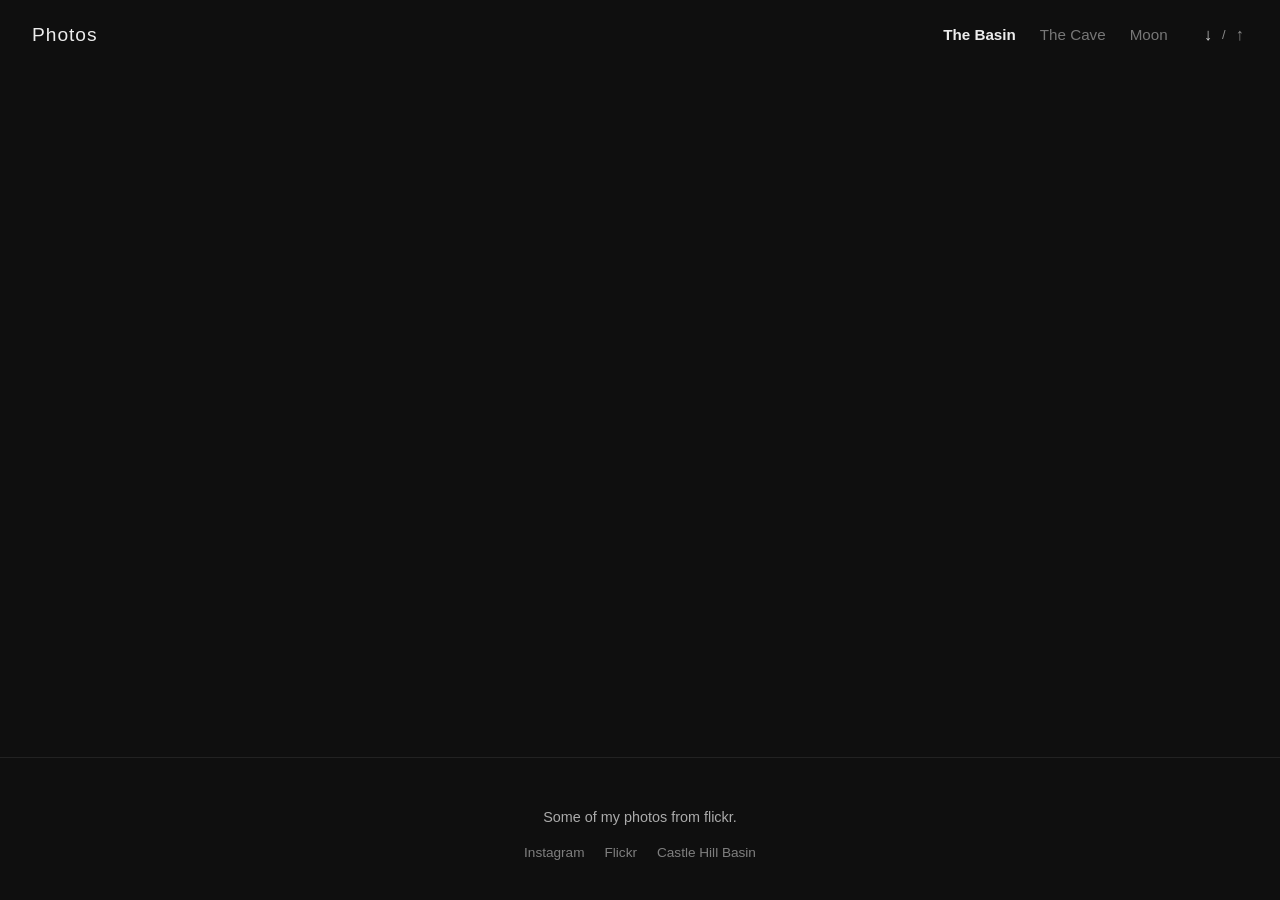
==== index.html @ 24be5e8d "fav" ====
<!DOCTYPE html>
<html lang="en">

<head>
    <meta charset="UTF-8">
    <meta name="viewport" content="width=device-width, initial-scale=1.0">
    <title>Portfolio</title>
    <meta name="description" content="Photos">
    <meta name="author" content="Derek Thatcher @ castlehillbasin.co.nz">
    <meta property="og:image" content="chb.png" />
    <meta property="og:image:secure_url" content="chb.png" />
    <meta name="MobileOptimized" content="width" />
    <meta name="HandheldFriendly" content="true" />
    <link rel="icon" type="image/x-icon" href="/photos/favicon.ico">
    <style>
        :root {
            --bg-color: #0d0d0e;
            --text-color: #f0f0f0;
        }

        /* Reset & Dark Mode Theme */
        * {
            box-sizing: border-box;
            margin: 0;
            padding: 0;
        }

        body {
            background-color: var(--bg-color);
            color: var(--text-color);
            font-family: -apple-system, BlinkMacSystemFont, "Segoe UI", Roboto, sans-serif;
            min-height: 100vh;
            display: flex;
            flex-direction: column;
        }

        main {
            flex: 1;
            padding: 16px 32px 64px;
        }

        /* Header & Navigation */
        header {
            display: flex;
            justify-content: space-between;
            align-items: center;
            padding: 24px 32px;
            background-color: var(--bg-color);
            position: sticky;
            top: 0;
            z-index: 100;
            backdrop-filter: blur(12px);
        }

        .site-title {
            font-size: 1.2rem;
            font-weight: 500;
            letter-spacing: 0.05em;
        }

        nav {
            display: flex;
            gap: 24px;
        }

        nav a {
            color: #777;
            text-decoration: none;
            font-size: 0.95rem;
            transition: color 0.2s ease;
            cursor: pointer;
        }

        nav a:hover,
        nav a.active {
            color: var(--text-color);
            font-weight: 600;
        }

        /* Masonry Gallery Grid */
        .gallery-grid {
            column-count: 3;
            column-gap: 20px;
        }

        @media (max-width: 1024px) {
            .gallery-grid {
                column-count: 2;
            }
        }

        @media (max-width: 600px) {
            .gallery-grid {
                column-count: 1;
                padding: 16px;
            }
        }

        .gallery-item {
            break-inside: avoid;
            margin-bottom: 20px;
            overflow: hidden;
            border-radius: 4px;
            background-color: var(--bg-color);
        }

        .gallery-item img {
            width: 100%;
            height: auto;
            display: block;
            cursor: pointer;
            transition: transform 0.3s ease, filter 0.3s ease;
        }

        .gallery-item img:hover {
            transform: scale(1.02);
            filter: brightness(1.05);
        }

        /* 3-State Lightbox Container */
        #lightbox {
            position: fixed;
            inset: 0;
            background-color: color-mix(in srgb, var(--bg-color, #0d0d0e) 95%, black);
            z-index: 1000;
            display: flex;
            align-items: center;
            justify-content: center;
            overflow: hidden;
            opacity: 0;
            pointer-events: none;
            transition: opacity 0.25s ease;
            cursor: pointer;
        }

        #lightbox.active {
            opacity: 1;
            pointer-events: auto;
        }

        #lightbox img {
            max-width: 90vw;
            max-height: 90vh;
            object-fit: contain;
            transition: max-width 0.2s ease, max-height 0.2s ease, opacity 0.2s ease;
            user-select: none;
        }

        .lightbox-close {
            position: fixed;
            top: 24px;
            right: 28px;
            background: none;
            border: none;
            color: var(--text-color);
            font-size: 1.8rem;
            cursor: pointer;
            z-index: 1010;
            opacity: 0.6;
            transition: opacity 0.2s ease;
        }

        .lightbox-close:hover {
            opacity: 1;
        }

        /* Metadata Overlay Panel Base */
        #lightbox-overlay {
            position: fixed;
            bottom: 40px;
            left: 50%;
            transform: translateX(-50%);
            background-color: color-mix(in srgb, var(--bg-color, #0d0d0e) 85%, transparent);
            backdrop-filter: blur(16px);
            border: 1px solid color-mix(in srgb, var(--text-color, #f0f0f0) 12%, transparent);
            padding: 20px 28px;
            border-radius: 12px;
            max-width: 600px;
            width: 90%;
            text-align: center;
            opacity: 0;
            pointer-events: none;
            transition: opacity 0.2s ease, transform 0.2s ease;
            z-index: 1005;
        }

        /* State 2: Caption Overlay Visible */
        #lightbox.state-caption #lightbox-overlay {
            opacity: 1;
            pointer-events: auto;
        }

        .meta-title {
            font-size: 1.15rem;
            font-weight: 600;
            margin-bottom: 6px;
        }

        .meta-desc {
            font-size: 0.9rem;
            color: color-mix(in srgb, var(--text-color) 75%, transparent);
            margin-bottom: 12px;
            line-height: 1.4;
        }

        .meta-footer {
            display: flex;
            justify-content: space-between;
            align-items: center;
            border-top: 1px solid color-mix(in srgb, var(--text-color) 10%, transparent);
            padding-top: 12px;
            margin-top: 8px;
            gap: 16px;
        }

        .meta-exif {
            font-size: 0.8rem;
            color: color-mix(in srgb, var(--text-color) 55%, transparent);
            letter-spacing: 0.04em;
            text-transform: uppercase;
        }

        .meta-zoom {
            color: var(--text-color);
            text-decoration: none;
            font-size: 0.85rem;
            opacity: 0.6;
            transition: opacity 0.2s ease;
            white-space: nowrap;
        }

        .meta-zoom:hover {
            opacity: 1;
        }

        .status-msg {
            text-align: center;
            padding: 100px;
            color: #666;
        }

        /* Arrow Sort Controls */
        .header-controls {
            display: flex;
            align-items: center;
            gap: 32px;
        }

        .sort-container {
            display: flex;
            align-items: center;
            gap: 6px;
            font-size: 0.85rem;
        }

        .sort-btn {
            background: none;
            border: none;
            color: color-mix(in srgb, var(--text-color) 55%, transparent);
            /* Fixed var */
            font-size: 1.05rem;
            line-height: 1;
            cursor: pointer;
            padding: 2px 4px;
            border-radius: 3px;
            transition: color 0.2s ease, transform 0.15s ease;
        }

        .sort-btn:hover {
            color: color-mix(in srgb, var(--text-color) 65%, transparent);
            /* Fixed var */
        }

        .sort-btn.active {
            color: color-mix(in srgb, var(--text-color) 85%, transparent);
            /* Fixed var */
            font-weight: bold;
        }

        .sort-divider {
            color: color-mix(in srgb, var(--text-color) 55%, transparent);
            /* Fixed var */
            font-size: 0.8rem;
            user-select: none;
        }

        /* Footer Styling */
        footer {
            padding: 48px 32px 40px;
            border-top: 1px solid rgba(255, 255, 255, 0.08);
            display: flex;
            flex-direction: column;
            align-items: center;
            gap: 16px;
            text-align: center;
        }

        .footer-about {
            max-width: 600px;
            font-size: 0.9rem;
            opacity: 0.7;
            line-height: 1.6;
        }

        .footer-social {
            display: flex;
            gap: 20px;
            flex-wrap: wrap;
        }

        .footer-social a {
            color: var(--text-color);
            text-decoration: none;
            font-size: 0.85rem;
            opacity: 0.5;
            transition: opacity 0.2s ease;
        }

        .footer-social a:hover {
            opacity: 1;
        }
    </style>
</head>

<body>

    <header>
        <div class="site-title" id="site-title">Loading...</div>
        <div class="header-controls">
            <nav id="nav-menu"></nav>
            <div class="sort-container">
                <button id="sort-desc" class="sort-btn active" title="Sort by Newest" aria-label="Sort newest first"
                    onclick="setSortOrder('desc')">↓</button>
                <span class="sort-divider">/</span>
                <button id="sort-asc" class="sort-btn" title="Sort by Oldest" aria-label="Sort oldest first"
                    onclick="setSortOrder('asc')">↑</button>
            </div>
        </div>
    </header>

    <main>
        <div id="gallery" class="gallery-grid"></div>
    </main>

    <!-- 3-State Lightbox Element -->
    <div id="lightbox" onclick="cycleLightboxState(event)">
        <button class="lightbox-close" title="Close (ESC)" onclick="closeLightbox(event)">✕</button>
        <img id="lightbox-img" src="" alt="" />
        <div id="lightbox-overlay">
            <div id="meta-title" class="meta-title"></div>
            <div id="meta-desc" class="meta-desc"></div>
            <div class="meta-footer">
                <div id="meta-exif" class="meta-exif"></div>
                <a id="meta-zoom" class="meta-zoom" href="#" target="_blank" rel="noopener noreferrer"
                    title="Open Original High-Res Image" onclick="event.stopPropagation()">🔍 Full Res</a>
            </div>
        </div>
    </div>

    <footer>
        <p id="footer-about" class="footer-about"></p>
        <div id="footer-social" class="footer-social"></div>
    </footer>

    <script>
        let siteConfig = null;
        let currentAlbumData = [];
        let lightboxState = 0; // 0: Closed, 1: Fit, 2: Caption, 3: 100% Zoom
        let currentSortOrder = 'desc';

        const galleryEl = document.getElementById('gallery');
        const lightboxEl = document.getElementById('lightbox');
        const lightboxImg = document.getElementById('lightbox-img');
        const overlayEl = document.getElementById('lightbox-overlay');

        // 1. App Initialization
        async function init() {
            try {
                const res = await fetch('config.json?cachebust=' + Date.now());
                siteConfig = await res.json();

                // 1. Apply Dynamic Colors
                if (siteConfig.bgColor) {
                    document.documentElement.style.setProperty('--bg-color', siteConfig.bgColor);
                }
                if (siteConfig.textColor) {
                    document.documentElement.style.setProperty('--text-color', siteConfig.textColor);
                }

                // 2. Set Site Title
                document.getElementById('site-title').innerText = siteConfig.siteTitle || 'Portfolio';

                // 3. Render Footer
                const aboutEl = document.getElementById('footer-about');
                const socialEl = document.getElementById('footer-social');

                aboutEl.innerText = siteConfig.about || '';
                socialEl.innerHTML = '';

                if (siteConfig.socialLinks && Array.isArray(siteConfig.socialLinks)) {
                    siteConfig.socialLinks.forEach(link => {
                        if (link.label && link.url) {
                            const a = document.createElement('a');
                            a.innerText = link.label;
                            a.href = link.url;
                            a.target = '_blank';
                            a.rel = 'noopener noreferrer';
                            socialEl.appendChild(a);
                        }
                    });
                }

                renderNavigation();
                if (siteConfig.navigation && siteConfig.navigation.length > 0) {
                    loadAlbum(siteConfig.navigation[0].dataFile, 0);
                }
            } catch (err) {
                console.error('Failed to load config.json:', err);
            }
        }

        // 2. Dynamic Navigation Rendering
        function renderNavigation() {
            const navEl = document.getElementById('nav-menu');
            navEl.innerHTML = '';
            siteConfig.navigation.forEach((item, index) => {
                const link = document.createElement('a');
                link.innerText = item.label;
                link.onclick = (e) => {
                    e.preventDefault();
                    loadAlbum(item.dataFile, index);
                };
                if (index === 0) link.classList.add('active');
                navEl.appendChild(link);
            });
        }

        // 3. Album Fetching
        async function loadAlbum(dataFile, navIndex) {
            const navLinks = document.querySelectorAll('nav a');
            navLinks.forEach((link, idx) => link.classList.toggle('active', idx === navIndex));

            galleryEl.innerHTML = '<div class="status-msg">Loading photos...</div>';

            try {
                const res = await fetch(dataFile);
                currentAlbumData = await res.json();
                sortAndRender();
            } catch (err) {
                console.error(`Failed to load ${dataFile}:`, err);
                galleryEl.innerHTML = `<div class="status-msg">Unable to load album file: ${dataFile}</div>`;
            }
        }

        // Toggle sort direction
        function setSortOrder(order) {
            currentSortOrder = order;

            document.getElementById('sort-desc').classList.toggle('active', order === 'desc');
            document.getElementById('sort-asc').classList.toggle('active', order === 'asc');

            sortAndRender();
        }

        // Sort array by Date Taken before calling renderGallery()
        function sortAndRender() {
            if (!currentAlbumData || currentAlbumData.length === 0) return;

            currentAlbumData.sort((a, b) => {
                const dateA = new Date(a.dateTaken || a.exif?.date || 0).getTime();
                const dateB = new Date(b.dateTaken || b.exif?.date || 0).getTime();

                return currentSortOrder === 'desc' ? dateB - dateA : dateA - dateB;
            });

            renderGallery();
        }

        // 4. Masonry Grid Rendering
        function renderGallery() {
            galleryEl.innerHTML = '';
            currentAlbumData.forEach((photo) => {
                const item = document.createElement('div');
                item.className = 'gallery-item';

                const img = document.createElement('img');
                img.src = photo.thumbUrl;
                img.alt = photo.title || 'Photo';
                img.loading = 'lazy';
                img.onerror = () => {
                    item.remove();
                };
                img.onclick = () => openLightbox(photo);

                item.appendChild(img);
                galleryEl.appendChild(item);
            });
        }

        // 5. Lightbox Interactions (3-State Logic)
        function openLightbox(photo) {
            lightboxState = 1;
            lightboxEl.className = 'active';
            console.log(photo)
            // Load high-resolution photo
            lightboxImg.src = photo.fullUrl || photo.thumbUrl;
            lightboxImg.alt = photo.title || '';

            // Fill overlay text
            document.getElementById('meta-title').innerText = photo.title || '';
            document.getElementById('meta-desc').innerText = photo.description || '';

            const exif = photo.exif || {};
            const exifParts = [exif.camera, exif.lens, exif.fStop, exif.shutter].filter(val => val && val !== 'N/A');
            document.getElementById('meta-exif').innerText = exifParts.join('  |  ');

            // Set link to full high-res photo URL
            const zoomLink = document.getElementById('meta-zoom');
            zoomLink.href = photo.fullUrl || photo.thumbUrl;
        }

        function cycleLightboxState(e) {
            // Ignore clicks on close button or high-res link
            if (e.target.closest('.lightbox-close') || e.target.closest('#meta-zoom')) return;

            if (lightboxState === 1) {
                // State 1 (Fit) -> State 2 (Caption Overlay)
                lightboxState = 2;
                lightboxEl.className = 'active state-caption';
            } else if (lightboxState === 2) {
                // State 2 (Caption Overlay) -> Close back to grid
                closeLightbox();
            }
        }

        function closeLightbox(e) {
            if (e) e.stopPropagation();
            lightboxState = 0;
            lightboxEl.className = '';
            lightboxImg.src = '';
        }

        // Close on ESC key
        document.addEventListener('keydown', (e) => {
            if (e.key === 'Escape' && lightboxState > 0) {
                closeLightbox();
            }
        });

        init();
    </script>
</body>

</html>
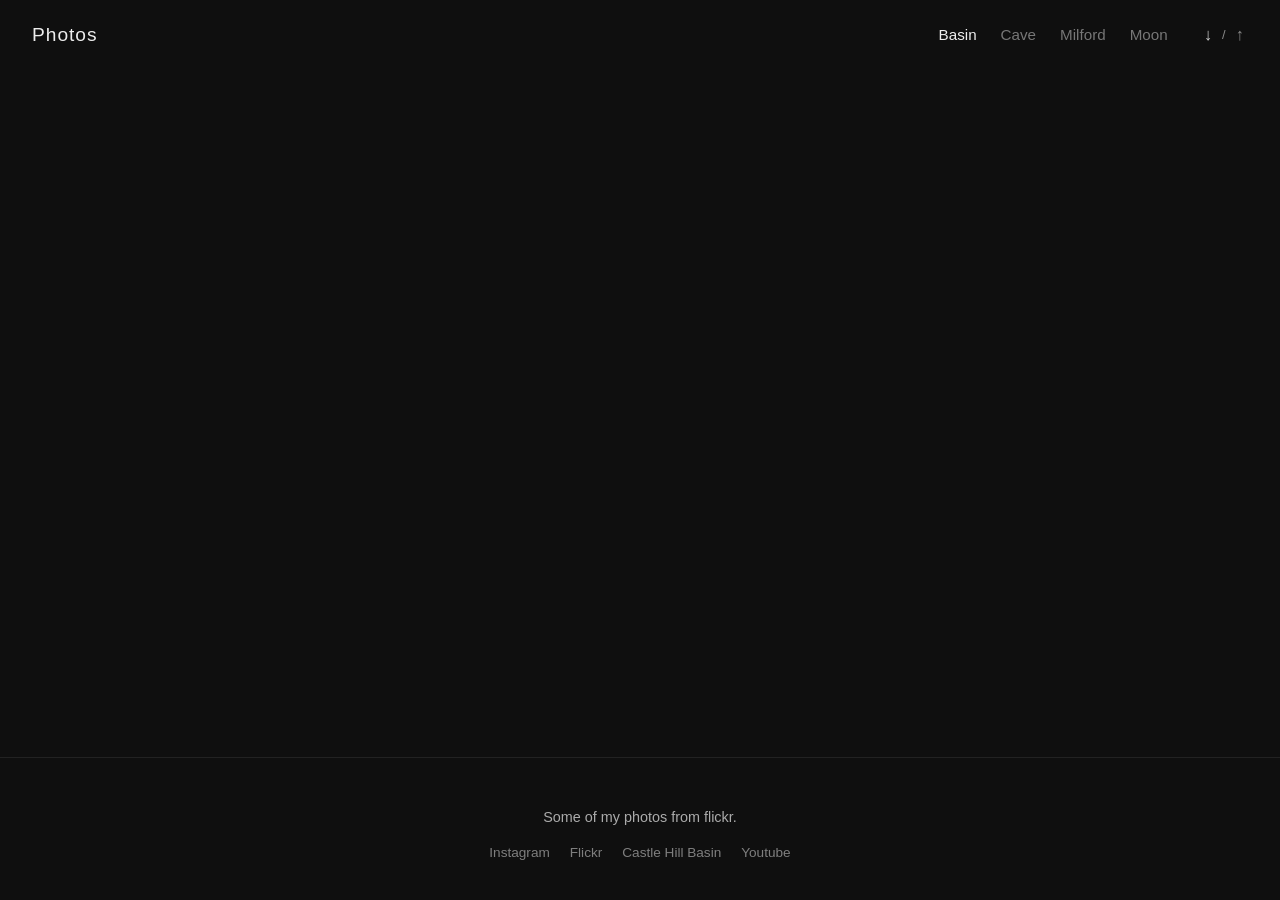
==== commit 825b20d2: "milford" ====
--- a/index.html
+++ b/index.html
@@ -74,7 +74,6 @@
         nav a:hover,
         nav a.active {
             color: var(--text-color);
-            font-weight: 600;
         }
 
         /* Masonry Gallery Grid */
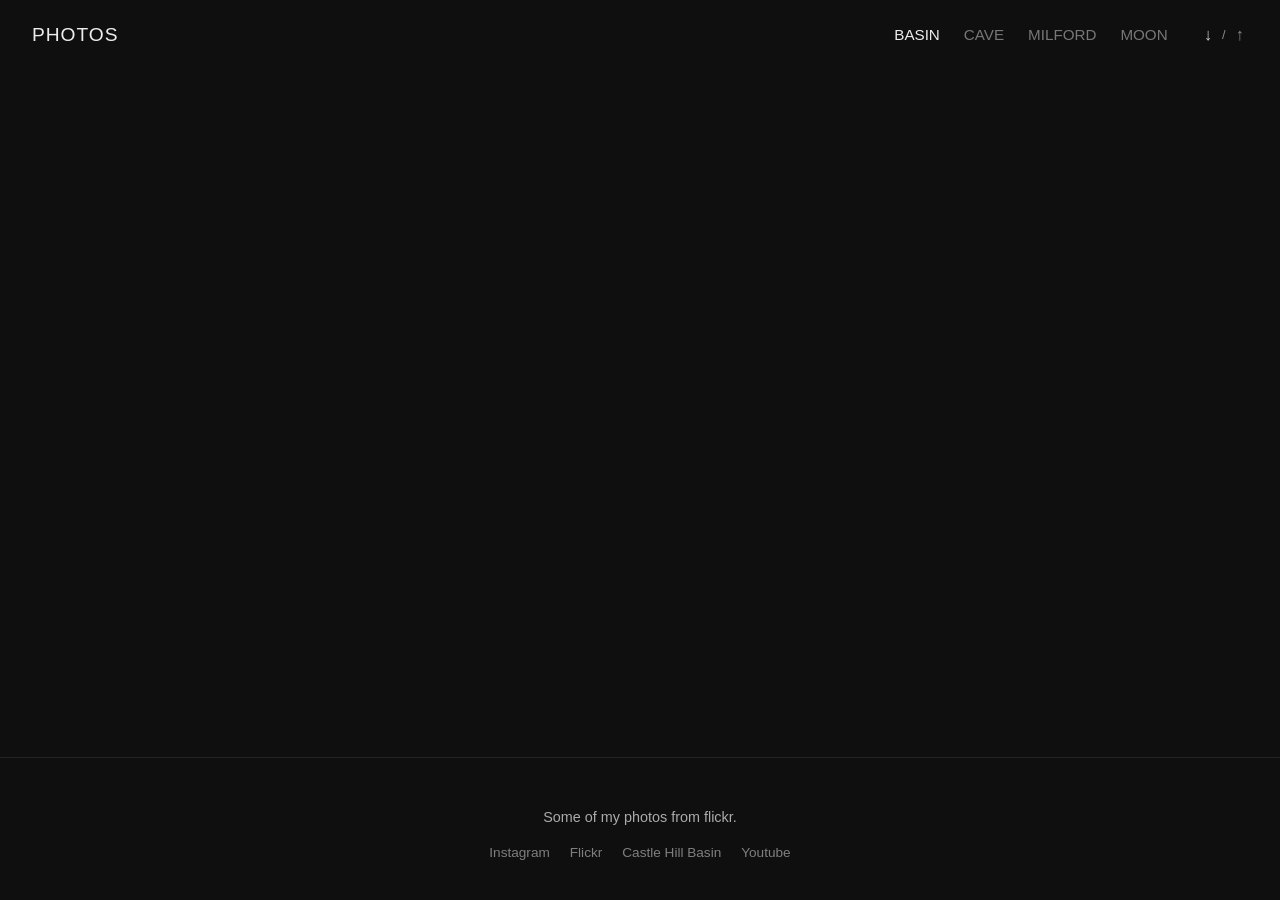
==== commit 107217ee: "styles, iso" ====
--- a/index.html
+++ b/index.html
@@ -4,7 +4,7 @@
 <head>
     <meta charset="UTF-8">
     <meta name="viewport" content="width=device-width, initial-scale=1.0">
-    <title>Portfolio</title>
+    <title>Photos</title>
     <meta name="description" content="Photos">
     <meta name="author" content="Derek Thatcher @ castlehillbasin.co.nz">
     <meta property="og:image" content="chb.png" />
@@ -12,6 +12,10 @@
     <meta name="MobileOptimized" content="width" />
     <meta name="HandheldFriendly" content="true" />
     <link rel="icon" type="image/x-icon" href="/photos/favicon.ico">
+    <link rel="preconnect" href="https://fonts.googleapis.com">
+    <link rel="preconnect" href="https://fonts.gstatic.com" crossorigin>
+    <link href="https://fonts.googleapis.com/css2?family=Asap+Sharp:ital,wght@0,100..900;1,100..900&display=swap"
+        rel="stylesheet">
     <style>
         :root {
             --bg-color: #0d0d0e;
@@ -28,7 +32,7 @@
         body {
             background-color: var(--bg-color);
             color: var(--text-color);
-            font-family: -apple-system, BlinkMacSystemFont, "Segoe UI", Roboto, sans-serif;
+            font-family: "Asap Sharp", -apple-system, BlinkMacSystemFont, "Segoe UI", Roboto, sans-serif;
             min-height: 100vh;
             display: flex;
             flex-direction: column;
@@ -50,6 +54,7 @@
             top: 0;
             z-index: 100;
             backdrop-filter: blur(12px);
+            text-transform: uppercase;
         }
 
         .site-title {
@@ -190,7 +195,7 @@
         }
 
         .meta-title {
-            font-size: 1.15rem;
+            font-size: 0.6rem;
             font-weight: 600;
             margin-bottom: 6px;
         }
@@ -200,6 +205,17 @@
             color: color-mix(in srgb, var(--text-color) 75%, transparent);
             margin-bottom: 12px;
             line-height: 1.4;
+        }
+
+        .meta-desc a {
+            color: var(--text-color);
+            text-decoration: underline;
+            opacity: 0.85;
+            transition: opacity 0.2s ease;
+        }
+
+        .meta-desc a:hover {
+            opacity: 1;
         }
 
         .meta-footer {
@@ -502,15 +518,27 @@
             lightboxEl.className = 'active';
             console.log(photo)
             // Load high-resolution photo
-            lightboxImg.src = photo.fullUrl || photo.thumbUrl;
+            lightboxImg.src = photo.displayUrl || photo.fullUrl || photo.thumbUrl;
             lightboxImg.alt = photo.title || '';
 
             // Fill overlay text
             document.getElementById('meta-title').innerText = photo.title || '';
-            document.getElementById('meta-desc').innerText = photo.description || '';
+            document.getElementById('meta-desc').innerHTML = photo.description || '';
+            const descLinks = document.querySelectorAll('#meta-desc a');
+            descLinks.forEach(link => {
+                link.target = '_blank';
+                link.rel = 'noopener noreferrer';
+            });
 
             const exif = photo.exif || {};
-            const exifParts = [exif.camera, exif.lens, exif.fStop, exif.shutter].filter(val => val && val !== 'N/A');
+            const exifParts = [
+                exif.camera,
+                exif.lens,
+                exif.focalLength,
+                exif.fStop,
+                exif.shutter,
+                exif.iso
+            ].filter(val => val && val !== 'N/A');
             document.getElementById('meta-exif').innerText = exifParts.join('  |  ');
 
             // Set link to full high-res photo URL
@@ -520,7 +548,11 @@
 
         function cycleLightboxState(e) {
             // Ignore clicks on close button or high-res link
-            if (e.target.closest('.lightbox-close') || e.target.closest('#meta-zoom')) return;
+            if (
+                e.target.closest('.lightbox-close') ||
+                e.target.closest('#meta-zoom') ||
+                e.target.closest('#meta-desc a')
+            ) return;
 
             if (lightboxState === 1) {
                 // State 1 (Fit) -> State 2 (Caption Overlay)
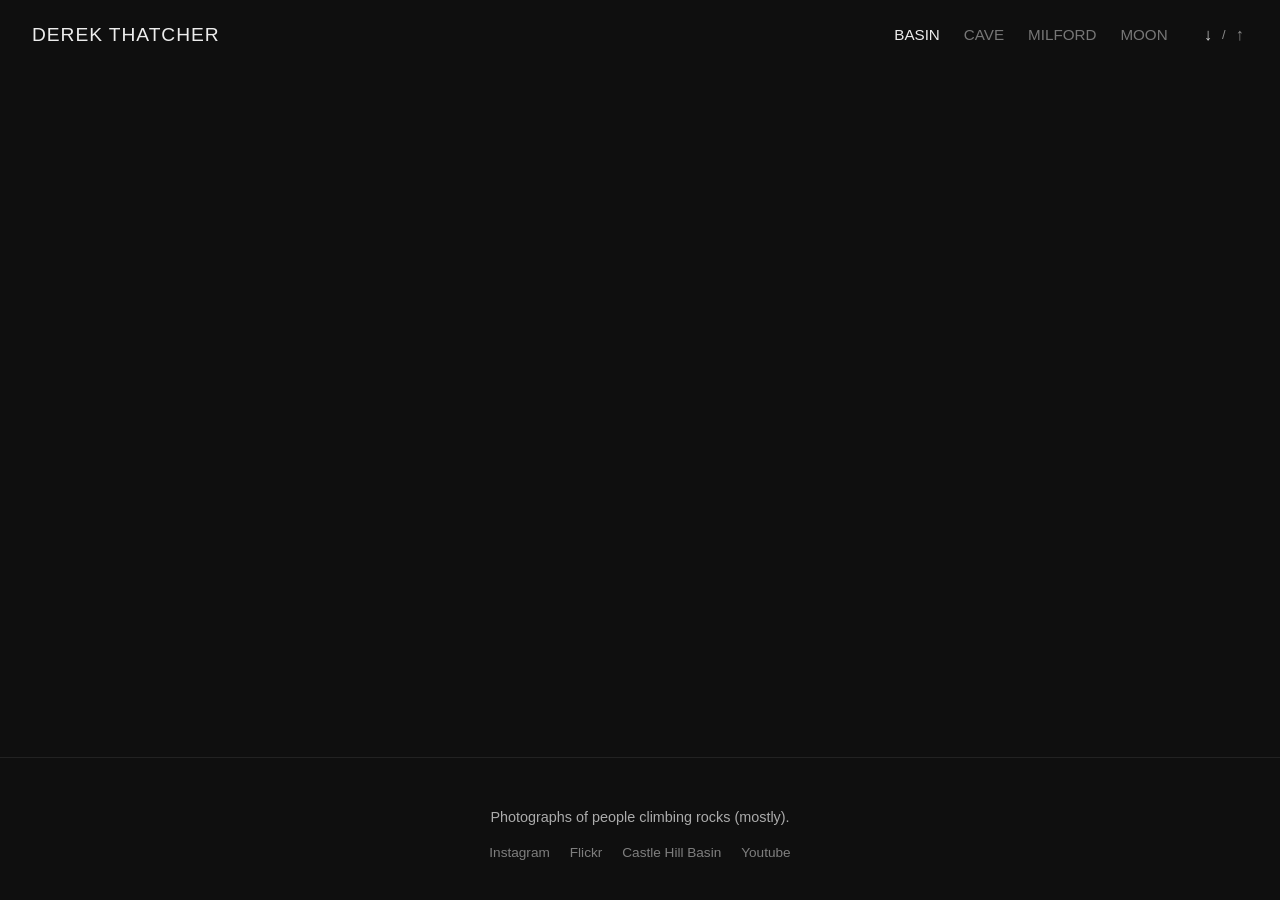
==== commit e798d1ad: "admin" ====
--- a/index.html
+++ b/index.html
@@ -11,337 +11,19 @@
     <meta property="og:image:secure_url" content="chb.png" />
     <meta name="MobileOptimized" content="width" />
     <meta name="HandheldFriendly" content="true" />
-    <link rel="icon" type="image/x-icon" href="/photos/favicon.ico">
+    <link id="site-favicon" rel="icon" type="image/x-icon" href="/photos/favicon.ico">
     <link rel="preconnect" href="https://fonts.googleapis.com">
     <link rel="preconnect" href="https://fonts.gstatic.com" crossorigin>
     <link href="https://fonts.googleapis.com/css2?family=Asap+Sharp:ital,wght@0,100..900;1,100..900&display=swap"
         rel="stylesheet">
-    <style>
-        :root {
-            --bg-color: #0d0d0e;
-            --text-color: #f0f0f0;
-        }
-
-        /* Reset & Dark Mode Theme */
-        * {
-            box-sizing: border-box;
-            margin: 0;
-            padding: 0;
-        }
-
-        body {
-            background-color: var(--bg-color);
-            color: var(--text-color);
-            font-family: "Asap Sharp", -apple-system, BlinkMacSystemFont, "Segoe UI", Roboto, sans-serif;
-            min-height: 100vh;
-            display: flex;
-            flex-direction: column;
-        }
-
-        main {
-            flex: 1;
-            padding: 16px 32px 64px;
-        }
-
-        /* Header & Navigation */
-        header {
-            display: flex;
-            justify-content: space-between;
-            align-items: center;
-            padding: 24px 32px;
-            background-color: var(--bg-color);
-            position: sticky;
-            top: 0;
-            z-index: 100;
-            backdrop-filter: blur(12px);
-            text-transform: uppercase;
-        }
-
-        .site-title {
-            font-size: 1.2rem;
-            font-weight: 500;
-            letter-spacing: 0.05em;
-        }
-
-        nav {
-            display: flex;
-            gap: 24px;
-        }
-
-        nav a {
-            color: #777;
-            text-decoration: none;
-            font-size: 0.95rem;
-            transition: color 0.2s ease;
-            cursor: pointer;
-        }
-
-        nav a:hover,
-        nav a.active {
-            color: var(--text-color);
-        }
-
-        /* Masonry Gallery Grid */
-        .gallery-grid {
-            column-count: 3;
-            column-gap: 20px;
-        }
-
-        @media (max-width: 1024px) {
-            .gallery-grid {
-                column-count: 2;
-            }
-        }
-
-        @media (max-width: 600px) {
-            .gallery-grid {
-                column-count: 1;
-                padding: 16px;
-            }
-        }
-
-        .gallery-item {
-            break-inside: avoid;
-            margin-bottom: 20px;
-            overflow: hidden;
-            border-radius: 4px;
-            background-color: var(--bg-color);
-        }
-
-        .gallery-item img {
-            width: 100%;
-            height: auto;
-            display: block;
-            cursor: pointer;
-            transition: transform 0.3s ease, filter 0.3s ease;
-        }
-
-        .gallery-item img:hover {
-            transform: scale(1.02);
-            filter: brightness(1.05);
-        }
-
-        /* 3-State Lightbox Container */
-        #lightbox {
-            position: fixed;
-            inset: 0;
-            background-color: color-mix(in srgb, var(--bg-color, #0d0d0e) 95%, black);
-            z-index: 1000;
-            display: flex;
-            align-items: center;
-            justify-content: center;
-            overflow: hidden;
-            opacity: 0;
-            pointer-events: none;
-            transition: opacity 0.25s ease;
-            cursor: pointer;
-        }
-
-        #lightbox.active {
-            opacity: 1;
-            pointer-events: auto;
-        }
-
-        #lightbox img {
-            max-width: 90vw;
-            max-height: 90vh;
-            object-fit: contain;
-            transition: max-width 0.2s ease, max-height 0.2s ease, opacity 0.2s ease;
-            user-select: none;
-        }
-
-        .lightbox-close {
-            position: fixed;
-            top: 24px;
-            right: 28px;
-            background: none;
-            border: none;
-            color: var(--text-color);
-            font-size: 1.8rem;
-            cursor: pointer;
-            z-index: 1010;
-            opacity: 0.6;
-            transition: opacity 0.2s ease;
-        }
-
-        .lightbox-close:hover {
-            opacity: 1;
-        }
-
-        /* Metadata Overlay Panel Base */
-        #lightbox-overlay {
-            position: fixed;
-            bottom: 40px;
-            left: 50%;
-            transform: translateX(-50%);
-            background-color: color-mix(in srgb, var(--bg-color, #0d0d0e) 85%, transparent);
-            backdrop-filter: blur(16px);
-            border: 1px solid color-mix(in srgb, var(--text-color, #f0f0f0) 12%, transparent);
-            padding: 20px 28px;
-            border-radius: 12px;
-            max-width: 600px;
-            width: 90%;
-            text-align: center;
-            opacity: 0;
-            pointer-events: none;
-            transition: opacity 0.2s ease, transform 0.2s ease;
-            z-index: 1005;
-        }
-
-        /* State 2: Caption Overlay Visible */
-        #lightbox.state-caption #lightbox-overlay {
-            opacity: 1;
-            pointer-events: auto;
-        }
-
-        .meta-title {
-            font-size: 0.6rem;
-            font-weight: 600;
-            margin-bottom: 6px;
-        }
-
-        .meta-desc {
-            font-size: 0.9rem;
-            color: color-mix(in srgb, var(--text-color) 75%, transparent);
-            margin-bottom: 12px;
-            line-height: 1.4;
-        }
-
-        .meta-desc a {
-            color: var(--text-color);
-            text-decoration: underline;
-            opacity: 0.85;
-            transition: opacity 0.2s ease;
-        }
-
-        .meta-desc a:hover {
-            opacity: 1;
-        }
-
-        .meta-footer {
-            display: flex;
-            justify-content: space-between;
-            align-items: center;
-            border-top: 1px solid color-mix(in srgb, var(--text-color) 10%, transparent);
-            padding-top: 12px;
-            margin-top: 8px;
-            gap: 16px;
-        }
-
-        .meta-exif {
-            font-size: 0.8rem;
-            color: color-mix(in srgb, var(--text-color) 55%, transparent);
-            letter-spacing: 0.04em;
-            text-transform: uppercase;
-        }
-
-        .meta-zoom {
-            color: var(--text-color);
-            text-decoration: none;
-            font-size: 0.85rem;
-            opacity: 0.6;
-            transition: opacity 0.2s ease;
-            white-space: nowrap;
-        }
-
-        .meta-zoom:hover {
-            opacity: 1;
-        }
-
-        .status-msg {
-            text-align: center;
-            padding: 100px;
-            color: #666;
-        }
-
-        /* Arrow Sort Controls */
-        .header-controls {
-            display: flex;
-            align-items: center;
-            gap: 32px;
-        }
-
-        .sort-container {
-            display: flex;
-            align-items: center;
-            gap: 6px;
-            font-size: 0.85rem;
-        }
-
-        .sort-btn {
-            background: none;
-            border: none;
-            color: color-mix(in srgb, var(--text-color) 55%, transparent);
-            /* Fixed var */
-            font-size: 1.05rem;
-            line-height: 1;
-            cursor: pointer;
-            padding: 2px 4px;
-            border-radius: 3px;
-            transition: color 0.2s ease, transform 0.15s ease;
-        }
-
-        .sort-btn:hover {
-            color: color-mix(in srgb, var(--text-color) 65%, transparent);
-            /* Fixed var */
-        }
-
-        .sort-btn.active {
-            color: color-mix(in srgb, var(--text-color) 85%, transparent);
-            /* Fixed var */
-            font-weight: bold;
-        }
-
-        .sort-divider {
-            color: color-mix(in srgb, var(--text-color) 55%, transparent);
-            /* Fixed var */
-            font-size: 0.8rem;
-            user-select: none;
-        }
-
-        /* Footer Styling */
-        footer {
-            padding: 48px 32px 40px;
-            border-top: 1px solid rgba(255, 255, 255, 0.08);
-            display: flex;
-            flex-direction: column;
-            align-items: center;
-            gap: 16px;
-            text-align: center;
-        }
-
-        .footer-about {
-            max-width: 600px;
-            font-size: 0.9rem;
-            opacity: 0.7;
-            line-height: 1.6;
-        }
-
-        .footer-social {
-            display: flex;
-            gap: 20px;
-            flex-wrap: wrap;
-        }
-
-        .footer-social a {
-            color: var(--text-color);
-            text-decoration: none;
-            font-size: 0.85rem;
-            opacity: 0.5;
-            transition: opacity 0.2s ease;
-        }
-
-        .footer-social a:hover {
-            opacity: 1;
-        }
-    </style>
+    <link href="css/style.css" rel="stylesheet">
 </head>
-
 <body>
-
     <header>
-        <div class="site-title" id="site-title">Loading...</div>
-        <div class="header-controls">
+        <div class="site-title" id="site-title">Portfolio</div>
+        <button id="menu-toggle" class="menu-toggle" aria-label="Toggle navigation"
+            onclick="toggleMobileMenu(event)">☰</button>
+        <div class="header-controls" id="header-controls">
             <nav id="nav-menu"></nav>
             <div class="sort-container">
                 <button id="sort-desc" class="sort-btn active" title="Sort by Newest" aria-label="Sort newest first"
@@ -367,7 +49,7 @@
             <div class="meta-footer">
                 <div id="meta-exif" class="meta-exif"></div>
                 <a id="meta-zoom" class="meta-zoom" href="#" target="_blank" rel="noopener noreferrer"
-                    title="Open Original High-Res Image" onclick="event.stopPropagation()">🔍 Full Res</a>
+                    title="Open Original High-Res Image" onclick="event.stopPropagation()">🔍</a>
             </div>
         </div>
     </div>
@@ -377,209 +59,7 @@
         <div id="footer-social" class="footer-social"></div>
     </footer>
 
-    <script>
-        let siteConfig = null;
-        let currentAlbumData = [];
-        let lightboxState = 0; // 0: Closed, 1: Fit, 2: Caption, 3: 100% Zoom
-        let currentSortOrder = 'desc';
-
-        const galleryEl = document.getElementById('gallery');
-        const lightboxEl = document.getElementById('lightbox');
-        const lightboxImg = document.getElementById('lightbox-img');
-        const overlayEl = document.getElementById('lightbox-overlay');
-
-        // 1. App Initialization
-        async function init() {
-            try {
-                const res = await fetch('config.json?cachebust=' + Date.now());
-                siteConfig = await res.json();
-
-                // 1. Apply Dynamic Colors
-                if (siteConfig.bgColor) {
-                    document.documentElement.style.setProperty('--bg-color', siteConfig.bgColor);
-                }
-                if (siteConfig.textColor) {
-                    document.documentElement.style.setProperty('--text-color', siteConfig.textColor);
-                }
-
-                // 2. Set Site Title
-                document.getElementById('site-title').innerText = siteConfig.siteTitle || 'Portfolio';
-
-                // 3. Render Footer
-                const aboutEl = document.getElementById('footer-about');
-                const socialEl = document.getElementById('footer-social');
-
-                aboutEl.innerText = siteConfig.about || '';
-                socialEl.innerHTML = '';
-
-                if (siteConfig.socialLinks && Array.isArray(siteConfig.socialLinks)) {
-                    siteConfig.socialLinks.forEach(link => {
-                        if (link.label && link.url) {
-                            const a = document.createElement('a');
-                            a.innerText = link.label;
-                            a.href = link.url;
-                            a.target = '_blank';
-                            a.rel = 'noopener noreferrer';
-                            socialEl.appendChild(a);
-                        }
-                    });
-                }
-
-                renderNavigation();
-                if (siteConfig.navigation && siteConfig.navigation.length > 0) {
-                    loadAlbum(siteConfig.navigation[0].dataFile, 0);
-                }
-            } catch (err) {
-                console.error('Failed to load config.json:', err);
-            }
-        }
-
-        // 2. Dynamic Navigation Rendering
-        function renderNavigation() {
-            const navEl = document.getElementById('nav-menu');
-            navEl.innerHTML = '';
-            siteConfig.navigation.forEach((item, index) => {
-                const link = document.createElement('a');
-                link.innerText = item.label;
-                link.onclick = (e) => {
-                    e.preventDefault();
-                    loadAlbum(item.dataFile, index);
-                };
-                if (index === 0) link.classList.add('active');
-                navEl.appendChild(link);
-            });
-        }
-
-        // 3. Album Fetching
-        async function loadAlbum(dataFile, navIndex) {
-            const navLinks = document.querySelectorAll('nav a');
-            navLinks.forEach((link, idx) => link.classList.toggle('active', idx === navIndex));
-
-            galleryEl.innerHTML = '<div class="status-msg">Loading photos...</div>';
-
-            try {
-                const res = await fetch(dataFile);
-                currentAlbumData = await res.json();
-                sortAndRender();
-            } catch (err) {
-                console.error(`Failed to load ${dataFile}:`, err);
-                galleryEl.innerHTML = `<div class="status-msg">Unable to load album file: ${dataFile}</div>`;
-            }
-        }
-
-        // Toggle sort direction
-        function setSortOrder(order) {
-            currentSortOrder = order;
-
-            document.getElementById('sort-desc').classList.toggle('active', order === 'desc');
-            document.getElementById('sort-asc').classList.toggle('active', order === 'asc');
-
-            sortAndRender();
-        }
-
-        // Sort array by Date Taken before calling renderGallery()
-        function sortAndRender() {
-            if (!currentAlbumData || currentAlbumData.length === 0) return;
-
-            currentAlbumData.sort((a, b) => {
-                const dateA = new Date(a.dateTaken || a.exif?.date || 0).getTime();
-                const dateB = new Date(b.dateTaken || b.exif?.date || 0).getTime();
-
-                return currentSortOrder === 'desc' ? dateB - dateA : dateA - dateB;
-            });
-
-            renderGallery();
-        }
-
-        // 4. Masonry Grid Rendering
-        function renderGallery() {
-            galleryEl.innerHTML = '';
-            currentAlbumData.forEach((photo) => {
-                const item = document.createElement('div');
-                item.className = 'gallery-item';
-
-                const img = document.createElement('img');
-                img.src = photo.thumbUrl;
-                img.alt = photo.title || 'Photo';
-                img.loading = 'lazy';
-                img.onerror = () => {
-                    item.remove();
-                };
-                img.onclick = () => openLightbox(photo);
-
-                item.appendChild(img);
-                galleryEl.appendChild(item);
-            });
-        }
-
-        // 5. Lightbox Interactions (3-State Logic)
-        function openLightbox(photo) {
-            lightboxState = 1;
-            lightboxEl.className = 'active';
-            console.log(photo)
-            // Load high-resolution photo
-            lightboxImg.src = photo.displayUrl || photo.fullUrl || photo.thumbUrl;
-            lightboxImg.alt = photo.title || '';
-
-            // Fill overlay text
-            document.getElementById('meta-title').innerText = photo.title || '';
-            document.getElementById('meta-desc').innerHTML = photo.description || '';
-            const descLinks = document.querySelectorAll('#meta-desc a');
-            descLinks.forEach(link => {
-                link.target = '_blank';
-                link.rel = 'noopener noreferrer';
-            });
-
-            const exif = photo.exif || {};
-            const exifParts = [
-                exif.camera,
-                exif.lens,
-                exif.focalLength,
-                exif.fStop,
-                exif.shutter,
-                exif.iso
-            ].filter(val => val && val !== 'N/A');
-            document.getElementById('meta-exif').innerText = exifParts.join('  |  ');
-
-            // Set link to full high-res photo URL
-            const zoomLink = document.getElementById('meta-zoom');
-            zoomLink.href = photo.fullUrl || photo.thumbUrl;
-        }
-
-        function cycleLightboxState(e) {
-            // Ignore clicks on close button or high-res link
-            if (
-                e.target.closest('.lightbox-close') ||
-                e.target.closest('#meta-zoom') ||
-                e.target.closest('#meta-desc a')
-            ) return;
-
-            if (lightboxState === 1) {
-                // State 1 (Fit) -> State 2 (Caption Overlay)
-                lightboxState = 2;
-                lightboxEl.className = 'active state-caption';
-            } else if (lightboxState === 2) {
-                // State 2 (Caption Overlay) -> Close back to grid
-                closeLightbox();
-            }
-        }
-
-        function closeLightbox(e) {
-            if (e) e.stopPropagation();
-            lightboxState = 0;
-            lightboxEl.className = '';
-            lightboxImg.src = '';
-        }
-
-        // Close on ESC key
-        document.addEventListener('keydown', (e) => {
-            if (e.key === 'Escape' && lightboxState > 0) {
-                closeLightbox();
-            }
-        });
-
-        init();
-    </script>
+<script src="js/main.js"></script>
 </body>
 
 </html>
--- a/css/style.css
+++ b/css/style.css
@@ -0,0 +1,361 @@
+:root {
+            --bg-color: #0d0d0e;
+            --text-color: #f0f0f0;
+        }
+
+        /* Reset & Dark Mode Theme */
+        * {
+            box-sizing: border-box;
+            margin: 0;
+            padding: 0;
+        }
+
+        body {
+            background-color: var(--bg-color);
+            color: var(--text-color);
+            font-family: "Asap Sharp", -apple-system, BlinkMacSystemFont, "Segoe UI", Roboto, sans-serif;
+            min-height: 100vh;
+            display: flex;
+            flex-direction: column;
+        }
+
+        main {
+            flex: 1;
+            padding: 16px 32px 64px;
+        }
+
+        /* Header & Navigation */
+        header {
+            display: flex;
+            justify-content: space-between;
+            align-items: center;
+            padding: 24px 32px;
+            background-color: var(--bg-color);
+            position: sticky;
+            top: 0;
+            z-index: 100;
+            backdrop-filter: blur(12px);
+            text-transform: uppercase;
+        }
+
+        .site-title {
+            font-size: 1.2rem;
+            font-weight: 500;
+            letter-spacing: 0.05em;
+        }
+
+        nav {
+            display: flex;
+            gap: 24px;
+        }
+
+        nav a {
+            color: #777;
+            text-decoration: none;
+            font-size: 0.95rem;
+            transition: color 0.2s ease;
+            cursor: pointer;
+        }
+
+        nav a:hover,
+        nav a.active {
+            color: var(--text-color);
+        }
+
+        /* Mobile Hamburger Button (Hidden on Desktop) */
+        .menu-toggle {
+            display: none;
+            background: none;
+            border: none;
+            color: var(--text-color);
+            font-size: 1.5rem;
+            cursor: pointer;
+            padding: 4px;
+            line-height: 1;
+        }
+                /* Arrow Sort Controls */
+        .header-controls {
+            display: flex;
+            align-items: center;
+            gap: 32px;
+        }
+        
+        /* Mobile Dropdown Styling */
+        @media (max-width: 680px) {
+            .menu-toggle {
+                display: block;
+            }
+
+            .header-controls {
+                display: none;
+                position: absolute;
+                top: 100%;
+                left: 0;
+                right: 0;
+                background-color: color-mix(in srgb, var(--bg-color, #0d0d0e) 95%, black);
+                backdrop-filter: blur(16px);
+                padding: 24px 32px;
+                flex-direction: column;
+                align-items: flex-start;
+                gap: 24px;
+                border-bottom: 1px solid color-mix(in srgb, var(--text-color) 12%, transparent);
+                box-shadow: 0 10px 25px rgba(0, 0, 0, 0.5);
+            }
+
+            .header-controls.open {
+                display: flex;
+            }
+
+            nav {
+                flex-direction: column;
+                gap: 16px;
+                width: 100%;
+            }
+
+            nav a {
+                font-size: 1.1rem;
+            }
+        }
+
+        /* Masonry Gallery Grid */
+        .gallery-grid {
+            column-count: 3;
+            column-gap: 20px;
+        }
+
+        @media (max-width: 1024px) {
+            .gallery-grid {
+                column-count: 2;
+            }
+        }
+
+        @media (max-width: 600px) {
+            .gallery-grid {
+                column-count: 1;
+                padding: 16px;
+            }
+        }
+
+        .gallery-item {
+            break-inside: avoid;
+            margin-bottom: 20px;
+            overflow: hidden;
+            border-radius: 4px;
+            background-color: var(--bg-color);
+        }
+
+        .gallery-item img {
+            width: 100%;
+            height: auto;
+            display: block;
+            cursor: pointer;
+            transition: transform 0.3s ease, filter 0.3s ease;
+        }
+
+        .gallery-item img:hover {
+            transform: scale(1.02);
+            filter: brightness(1.05);
+        }
+
+        /* 3-State Lightbox Container */
+        #lightbox {
+            position: fixed;
+            inset: 0;
+            background-color: color-mix(in srgb, var(--bg-color, #0d0d0e) 95%, black);
+            z-index: 1000;
+            display: flex;
+            align-items: center;
+            justify-content: center;
+            overflow: hidden;
+            opacity: 0;
+            pointer-events: none;
+            transition: opacity 0.25s ease;
+            cursor: pointer;
+        }
+
+        #lightbox.active {
+            opacity: 1;
+            pointer-events: auto;
+        }
+
+        #lightbox img {
+            max-width: 90vw;
+            max-height: 90vh;
+            object-fit: contain;
+            transition: max-width 0.2s ease, max-height 0.2s ease, opacity 0.2s ease;
+            user-select: none;
+        }
+
+        .lightbox-close {
+            position: fixed;
+            top: 24px;
+            right: 28px;
+            background: none;
+            border: none;
+            color: var(--text-color);
+            font-size: 1.8rem;
+            cursor: pointer;
+            z-index: 1010;
+            opacity: 0.6;
+            transition: opacity 0.2s ease;
+        }
+
+        .lightbox-close:hover {
+            opacity: 1;
+        }
+
+        /* Metadata Overlay Panel Base */
+        #lightbox-overlay {
+            position: fixed;
+            bottom: 40px;
+            left: 50%;
+            transform: translateX(-50%);
+            background-color: color-mix(in srgb, var(--bg-color, #0d0d0e) 85%, transparent);
+            backdrop-filter: blur(16px);
+            border: 1px solid color-mix(in srgb, var(--text-color, #f0f0f0) 12%, transparent);
+            padding: 20px 28px;
+            border-radius: 12px;
+            max-width: 600px;
+            width: 90%;
+            text-align: center;
+            opacity: 0;
+            pointer-events: none;
+            transition: opacity 0.2s ease, transform 0.2s ease;
+            z-index: 1005;
+        }
+
+        /* State 2: Caption Overlay Visible */
+        #lightbox.state-caption #lightbox-overlay {
+            opacity: 1;
+            pointer-events: auto;
+        }
+
+        .meta-title {
+            font-size: 0.6rem;
+            font-weight: 600;
+            margin-bottom: 6px;
+        }
+
+        .meta-desc {
+            font-size: 0.9rem;
+            color: color-mix(in srgb, var(--text-color) 75%, transparent);
+            margin-bottom: 12px;
+            line-height: 1.4;
+        }
+
+        .meta-desc a {
+            color: var(--text-color);
+            text-decoration: underline;
+            opacity: 0.85;
+            transition: opacity 0.2s ease;
+        }
+
+        .meta-desc a:hover {
+            opacity: 1;
+        }
+
+        .meta-footer {
+            display: flex;
+            justify-content: space-between;
+            align-items: center;
+            border-top: 1px solid color-mix(in srgb, var(--text-color) 10%, transparent);
+            padding-top: 12px;
+            margin-top: 8px;
+            gap: 16px;
+        }
+
+        .meta-exif {
+            font-size: 0.7rem;
+            color: color-mix(in srgb, var(--text-color) 55%, transparent);
+            letter-spacing: 0.04em;
+            text-transform: uppercase;
+        }
+
+        .meta-zoom {
+            color: var(--text-color);
+            text-decoration: none;
+            font-size: 0.85rem;
+            opacity: 0.6;
+            transition: opacity 0.2s ease;
+            white-space: nowrap;
+        }
+
+        .meta-zoom:hover {
+            opacity: 1;
+        }
+
+        .status-msg {
+            text-align: center;
+            padding: 100px;
+            color: #666;
+        }
+
+        .sort-container {
+            display: flex;
+            align-items: center;
+            gap: 6px;
+            font-size: 0.85rem;
+        }
+
+        .sort-btn {
+            background: none;
+            border: none;
+            color: color-mix(in srgb, var(--text-color) 55%, transparent);
+            font-size: 1.05rem;
+            line-height: 1;
+            cursor: pointer;
+            padding: 2px 4px;
+            border-radius: 3px;
+            transition: color 0.2s ease, transform 0.15s ease;
+        }
+
+        .sort-btn:hover {
+            color: color-mix(in srgb, var(--text-color) 65%, transparent);
+        }
+
+        .sort-btn.active {
+            color: color-mix(in srgb, var(--text-color) 85%, transparent);
+            font-weight: bold;
+        }
+
+        .sort-divider {
+            color: color-mix(in srgb, var(--text-color) 55%, transparent);
+            font-size: 0.8rem;
+            user-select: none;
+        }
+
+        /* Footer Styling */
+        footer {
+            padding: 48px 32px 40px;
+            border-top: 1px solid rgba(255, 255, 255, 0.08);
+            display: flex;
+            flex-direction: column;
+            align-items: center;
+            gap: 16px;
+            text-align: center;
+        }
+
+        .footer-about {
+            max-width: 600px;
+            font-size: 0.9rem;
+            opacity: 0.7;
+            line-height: 1.6;
+        }
+
+        .footer-social {
+            display: flex;
+            gap: 20px;
+            flex-wrap: wrap;
+        }
+
+        .footer-social a {
+            color: var(--text-color);
+            text-decoration: none;
+            font-size: 0.85rem;
+            opacity: 0.5;
+            transition: opacity 0.2s ease;
+        }
+
+        .footer-social a:hover {
+            opacity: 1;
+        }
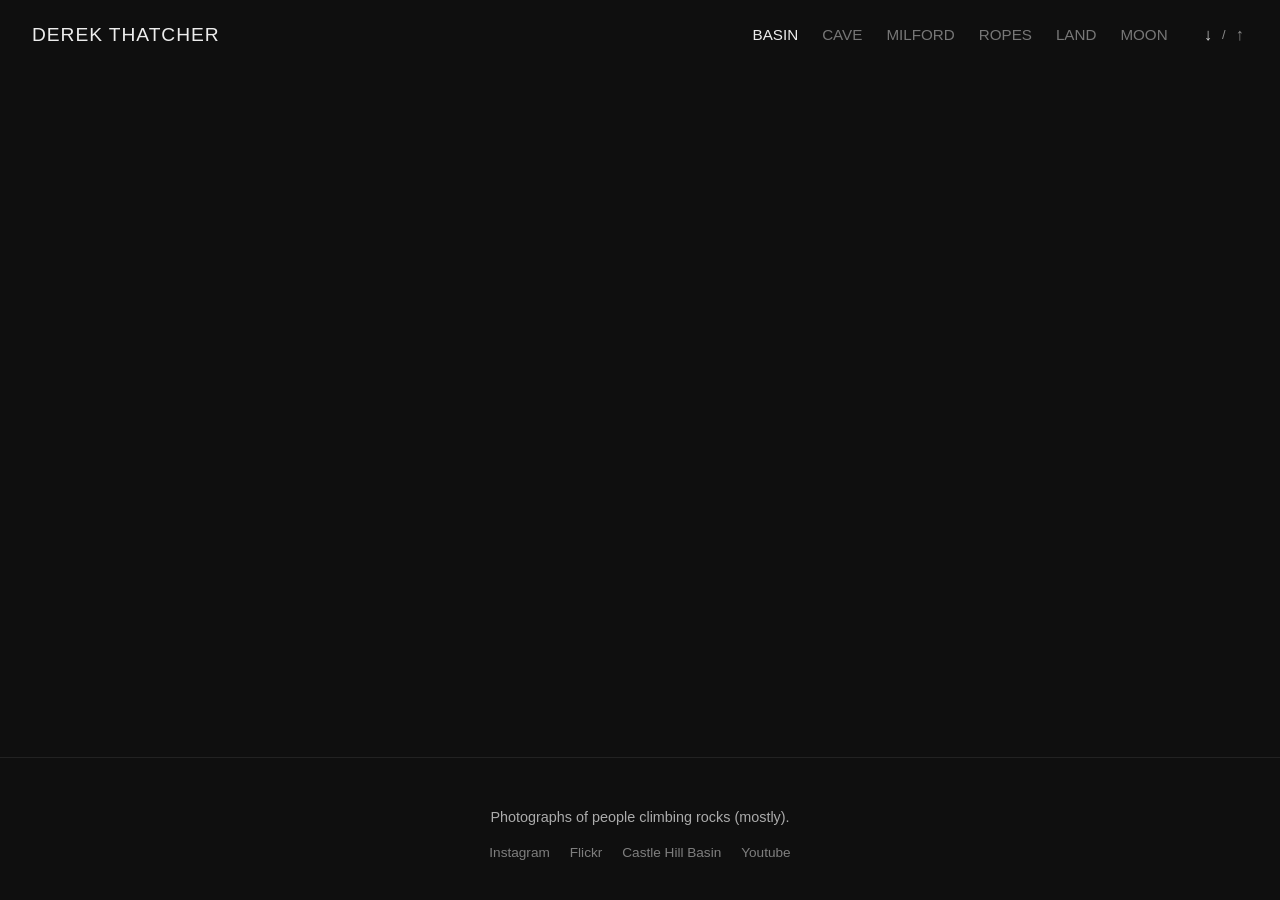
==== commit 59d7255b: "gallery update" ====
--- a/index.html
+++ b/index.html
@@ -18,6 +18,7 @@
         rel="stylesheet">
     <link href="css/style.css" rel="stylesheet">
 </head>
+
 <body>
     <header>
         <div class="site-title" id="site-title">Portfolio</div>
@@ -48,8 +49,8 @@
             <div id="meta-desc" class="meta-desc"></div>
             <div class="meta-footer">
                 <div id="meta-exif" class="meta-exif"></div>
-                <a id="meta-zoom" class="meta-zoom" href="#" target="_blank" rel="noopener noreferrer"
-                    title="Open Original High-Res Image" onclick="event.stopPropagation()">🔍</a>
+                <button id="meta-zoom" class="meta-zoom" type="button" title="Zoom High-Res Image"
+                    onclick="toggleZoom(event)">🔍</button>
             </div>
         </div>
     </div>
@@ -59,7 +60,7 @@
         <div id="footer-social" class="footer-social"></div>
     </footer>
 
-<script src="js/main.js"></script>
+    <script src="js/main.js"></script>
 </body>
 
 </html>
--- a/css/style.css
+++ b/css/style.css
@@ -1,361 +1,448 @@
 :root {
-            --bg-color: #0d0d0e;
-            --text-color: #f0f0f0;
-        }
-
-        /* Reset & Dark Mode Theme */
-        * {
-            box-sizing: border-box;
-            margin: 0;
-            padding: 0;
-        }
-
-        body {
-            background-color: var(--bg-color);
-            color: var(--text-color);
-            font-family: "Asap Sharp", -apple-system, BlinkMacSystemFont, "Segoe UI", Roboto, sans-serif;
-            min-height: 100vh;
-            display: flex;
-            flex-direction: column;
-        }
-
-        main {
-            flex: 1;
-            padding: 16px 32px 64px;
-        }
-
-        /* Header & Navigation */
-        header {
-            display: flex;
-            justify-content: space-between;
-            align-items: center;
-            padding: 24px 32px;
-            background-color: var(--bg-color);
-            position: sticky;
-            top: 0;
-            z-index: 100;
-            backdrop-filter: blur(12px);
-            text-transform: uppercase;
-        }
-
-        .site-title {
-            font-size: 1.2rem;
-            font-weight: 500;
-            letter-spacing: 0.05em;
-        }
-
-        nav {
-            display: flex;
-            gap: 24px;
-        }
-
-        nav a {
-            color: #777;
-            text-decoration: none;
-            font-size: 0.95rem;
-            transition: color 0.2s ease;
-            cursor: pointer;
-        }
-
-        nav a:hover,
-        nav a.active {
-            color: var(--text-color);
-        }
-
-        /* Mobile Hamburger Button (Hidden on Desktop) */
-        .menu-toggle {
-            display: none;
-            background: none;
-            border: none;
-            color: var(--text-color);
-            font-size: 1.5rem;
-            cursor: pointer;
-            padding: 4px;
-            line-height: 1;
-        }
-                /* Arrow Sort Controls */
-        .header-controls {
-            display: flex;
-            align-items: center;
-            gap: 32px;
-        }
-        
-        /* Mobile Dropdown Styling */
-        @media (max-width: 680px) {
-            .menu-toggle {
-                display: block;
-            }
-
-            .header-controls {
-                display: none;
-                position: absolute;
-                top: 100%;
-                left: 0;
-                right: 0;
-                background-color: color-mix(in srgb, var(--bg-color, #0d0d0e) 95%, black);
-                backdrop-filter: blur(16px);
-                padding: 24px 32px;
-                flex-direction: column;
-                align-items: flex-start;
-                gap: 24px;
-                border-bottom: 1px solid color-mix(in srgb, var(--text-color) 12%, transparent);
-                box-shadow: 0 10px 25px rgba(0, 0, 0, 0.5);
-            }
-
-            .header-controls.open {
-                display: flex;
-            }
-
-            nav {
-                flex-direction: column;
-                gap: 16px;
-                width: 100%;
-            }
-
-            nav a {
-                font-size: 1.1rem;
-            }
-        }
-
-        /* Masonry Gallery Grid */
-        .gallery-grid {
-            column-count: 3;
-            column-gap: 20px;
-        }
-
-        @media (max-width: 1024px) {
-            .gallery-grid {
-                column-count: 2;
-            }
-        }
-
-        @media (max-width: 600px) {
-            .gallery-grid {
-                column-count: 1;
-                padding: 16px;
-            }
-        }
-
-        .gallery-item {
-            break-inside: avoid;
-            margin-bottom: 20px;
-            overflow: hidden;
-            border-radius: 4px;
-            background-color: var(--bg-color);
-        }
-
-        .gallery-item img {
-            width: 100%;
-            height: auto;
-            display: block;
-            cursor: pointer;
-            transition: transform 0.3s ease, filter 0.3s ease;
-        }
-
-        .gallery-item img:hover {
-            transform: scale(1.02);
-            filter: brightness(1.05);
-        }
-
-        /* 3-State Lightbox Container */
-        #lightbox {
-            position: fixed;
-            inset: 0;
-            background-color: color-mix(in srgb, var(--bg-color, #0d0d0e) 95%, black);
-            z-index: 1000;
-            display: flex;
-            align-items: center;
-            justify-content: center;
-            overflow: hidden;
-            opacity: 0;
-            pointer-events: none;
-            transition: opacity 0.25s ease;
-            cursor: pointer;
-        }
-
-        #lightbox.active {
-            opacity: 1;
-            pointer-events: auto;
-        }
-
-        #lightbox img {
-            max-width: 90vw;
-            max-height: 90vh;
-            object-fit: contain;
-            transition: max-width 0.2s ease, max-height 0.2s ease, opacity 0.2s ease;
-            user-select: none;
-        }
-
-        .lightbox-close {
-            position: fixed;
-            top: 24px;
-            right: 28px;
-            background: none;
-            border: none;
-            color: var(--text-color);
-            font-size: 1.8rem;
-            cursor: pointer;
-            z-index: 1010;
-            opacity: 0.6;
-            transition: opacity 0.2s ease;
-        }
-
-        .lightbox-close:hover {
-            opacity: 1;
-        }
-
-        /* Metadata Overlay Panel Base */
-        #lightbox-overlay {
-            position: fixed;
-            bottom: 40px;
-            left: 50%;
-            transform: translateX(-50%);
-            background-color: color-mix(in srgb, var(--bg-color, #0d0d0e) 85%, transparent);
-            backdrop-filter: blur(16px);
-            border: 1px solid color-mix(in srgb, var(--text-color, #f0f0f0) 12%, transparent);
-            padding: 20px 28px;
-            border-radius: 12px;
-            max-width: 600px;
-            width: 90%;
-            text-align: center;
-            opacity: 0;
-            pointer-events: none;
-            transition: opacity 0.2s ease, transform 0.2s ease;
-            z-index: 1005;
-        }
-
-        /* State 2: Caption Overlay Visible */
-        #lightbox.state-caption #lightbox-overlay {
-            opacity: 1;
-            pointer-events: auto;
-        }
-
-        .meta-title {
-            font-size: 0.6rem;
-            font-weight: 600;
-            margin-bottom: 6px;
-        }
-
-        .meta-desc {
-            font-size: 0.9rem;
-            color: color-mix(in srgb, var(--text-color) 75%, transparent);
-            margin-bottom: 12px;
-            line-height: 1.4;
-        }
-
-        .meta-desc a {
-            color: var(--text-color);
-            text-decoration: underline;
-            opacity: 0.85;
-            transition: opacity 0.2s ease;
-        }
-
-        .meta-desc a:hover {
-            opacity: 1;
-        }
-
-        .meta-footer {
-            display: flex;
-            justify-content: space-between;
-            align-items: center;
-            border-top: 1px solid color-mix(in srgb, var(--text-color) 10%, transparent);
-            padding-top: 12px;
-            margin-top: 8px;
-            gap: 16px;
-        }
-
-        .meta-exif {
-            font-size: 0.7rem;
-            color: color-mix(in srgb, var(--text-color) 55%, transparent);
-            letter-spacing: 0.04em;
-            text-transform: uppercase;
-        }
-
-        .meta-zoom {
-            color: var(--text-color);
-            text-decoration: none;
-            font-size: 0.85rem;
-            opacity: 0.6;
-            transition: opacity 0.2s ease;
-            white-space: nowrap;
-        }
-
-        .meta-zoom:hover {
-            opacity: 1;
-        }
-
-        .status-msg {
-            text-align: center;
-            padding: 100px;
-            color: #666;
-        }
-
-        .sort-container {
-            display: flex;
-            align-items: center;
-            gap: 6px;
-            font-size: 0.85rem;
-        }
-
-        .sort-btn {
-            background: none;
-            border: none;
-            color: color-mix(in srgb, var(--text-color) 55%, transparent);
-            font-size: 1.05rem;
-            line-height: 1;
-            cursor: pointer;
-            padding: 2px 4px;
-            border-radius: 3px;
-            transition: color 0.2s ease, transform 0.15s ease;
-        }
-
-        .sort-btn:hover {
-            color: color-mix(in srgb, var(--text-color) 65%, transparent);
-        }
-
-        .sort-btn.active {
-            color: color-mix(in srgb, var(--text-color) 85%, transparent);
-            font-weight: bold;
-        }
-
-        .sort-divider {
-            color: color-mix(in srgb, var(--text-color) 55%, transparent);
-            font-size: 0.8rem;
-            user-select: none;
-        }
-
-        /* Footer Styling */
-        footer {
-            padding: 48px 32px 40px;
-            border-top: 1px solid rgba(255, 255, 255, 0.08);
-            display: flex;
-            flex-direction: column;
-            align-items: center;
-            gap: 16px;
-            text-align: center;
-        }
-
-        .footer-about {
-            max-width: 600px;
-            font-size: 0.9rem;
-            opacity: 0.7;
-            line-height: 1.6;
-        }
-
-        .footer-social {
-            display: flex;
-            gap: 20px;
-            flex-wrap: wrap;
-        }
-
-        .footer-social a {
-            color: var(--text-color);
-            text-decoration: none;
-            font-size: 0.85rem;
-            opacity: 0.5;
-            transition: opacity 0.2s ease;
-        }
-
-        .footer-social a:hover {
-            opacity: 1;
-        }+    --bg-color: #0d0d0e;
+    --text-color: #f0f0f0;
+}
+
+/* Reset & Dark Mode Theme */
+* {
+    box-sizing: border-box;
+    margin: 0;
+    padding: 0;
+}
+
+body {
+    background-color: var(--bg-color);
+    color: var(--text-color);
+    font-family: "Asap Sharp", -apple-system, BlinkMacSystemFont, "Segoe UI", Roboto, sans-serif;
+    min-height: 100vh;
+    display: flex;
+    flex-direction: column;
+}
+
+main {
+    flex: 1;
+    padding: 16px 32px 64px;
+}
+
+/* Header & Navigation */
+header {
+    display: flex;
+    justify-content: space-between;
+    align-items: center;
+    padding: 24px 32px;
+    background-color: var(--bg-color);
+    position: sticky;
+    top: 0;
+    z-index: 100;
+    backdrop-filter: blur(12px);
+    text-transform: uppercase;
+}
+
+.site-title {
+    font-size: 1.2rem;
+    font-weight: 200;
+    letter-spacing: 0.05em;
+}
+
+nav {
+    display: flex;
+    gap: 24px;
+}
+
+nav a {
+    color: #777;
+    text-decoration: none;
+    font-size: 0.95rem;
+    transition: color 0.2s ease;
+    cursor: pointer;
+}
+
+nav a:hover,
+nav a.active {
+    color: var(--text-color);
+}
+
+/* Mobile Hamburger Button (Hidden on Desktop) */
+.menu-toggle {
+    display: none;
+    background: none;
+    border: none;
+    color: var(--text-color);
+    font-size: 1.5rem;
+    cursor: pointer;
+    padding: 4px;
+    line-height: 1;
+}
+
+/* Arrow Sort Controls */
+.header-controls {
+    display: flex;
+    align-items: center;
+    gap: 32px;
+}
+
+/* Mobile Dropdown Styling */
+@media (max-width: 680px) {
+    .menu-toggle {
+        display: block;
+    }
+
+    .header-controls {
+        display: none;
+        position: absolute;
+        top: 100%;
+        left: 0;
+        right: 0;
+        background-color: color-mix(in srgb, var(--bg-color, #0d0d0e) 95%, black);
+        backdrop-filter: blur(16px);
+        padding: 24px 32px;
+        flex-direction: column;
+        align-items: flex-start;
+        gap: 24px;
+        border-bottom: 1px solid color-mix(in srgb, var(--text-color) 12%, transparent);
+        box-shadow: 0 10px 25px rgba(0, 0, 0, 0.5);
+    }
+
+    .header-controls.open {
+        display: flex;
+    }
+
+    nav {
+        flex-direction: column;
+        gap: 16px;
+        width: 100%;
+    }
+
+    nav a {
+        font-size: 1.1rem;
+    }
+}
+
+/* Masonry Gallery Grid */
+.gallery-grid {
+    column-count: 3;
+    column-gap: 20px;
+}
+
+.gallery-item {
+    break-inside: avoid;
+    margin-bottom: 20px;
+    overflow: hidden;
+    border-radius: 4px;
+    background-color: var(--bg-color);
+}
+
+.gallery-item img {
+    width: 100%;
+    height: auto;
+    display: block;
+    cursor: pointer;
+    transition: transform 0.3s ease, filter 0.3s ease;
+}
+
+.gallery-item img:hover {
+    transform: scale(1.02);
+    filter: brightness(1.05);
+}
+
+/* Panorama Mode Override */
+.gallery-grid.gallery-panorama {
+    display: flex;
+    flex-direction: column;
+    gap: 16px;
+}
+
+.gallery-grid.gallery-panorama .gallery-item {
+    width: 100%;
+    margin-bottom: 0;
+}
+
+.gallery-grid.gallery-panorama img {
+    width: 100%;
+    max-height: 80vh;
+    object-fit: contain;
+}
+
+/* Justified Grid (Flickr Style) */
+.gallery-grid.gallery-justified {
+    display: flex;
+    flex-wrap: wrap;
+    gap: 12px;
+}
+
+.gallery-grid.gallery-justified .gallery-item {
+    height: 280px;
+    /* Base row height */
+    position: relative;
+    overflow: hidden;
+    border-radius: 4px;
+}
+
+.gallery-grid.gallery-justified img {
+    width: 100%;
+    height: 100%;
+    object-fit: cover;
+}
+
+/* Prevents last row items from stretching ridiculously wide */
+.gallery-grid.gallery-justified::after {
+    content: '';
+    flex-grow: 999999999;
+}
+
+/* Zoom Button Styling */
+.meta-zoom {
+    background: none;
+    border: none;
+    color: var(--text-color);
+    font-size: 0.85rem;
+    opacity: 0.6;
+    transition: opacity 0.2s ease;
+    white-space: nowrap;
+    cursor: pointer;
+}
+
+.meta-zoom:hover {
+    opacity: 1;
+}
+
+/* State 3: Full-Res Zoom Mode */
+#lightbox.state-zoom {
+    overflow: auto;
+    display: flex;
+    cursor: zoom-out;
+}
+
+#lightbox.state-zoom img {
+    max-width: none;
+    max-height: none;
+    width: auto;
+    height: auto;
+    margin: auto; /* Centers if smaller than viewport; enables full scrolling if larger */
+}
+
+/* Hide caption overlay while zoomed in */
+#lightbox.state-zoom #lightbox-overlay {
+    opacity: 0;
+    pointer-events: none;
+}
+
+@media (max-width: 1024px) {
+    .gallery-grid {
+        column-count: 2;
+    }
+}
+
+@media (max-width: 600px) {
+    main {
+        padding: 16px 16px 34px;
+    }
+
+    .gallery-grid {
+        column-count: 1;
+        padding: 0;
+    }
+}
+
+/* 3-State Lightbox Container */
+#lightbox {
+    position: fixed;
+    inset: 0;
+    background-color: color-mix(in srgb, var(--bg-color, #0d0d0e) 95%, black);
+    z-index: 1000;
+    display: flex;
+    align-items: center;
+    justify-content: center;
+    overflow: hidden;
+    opacity: 0;
+    pointer-events: none;
+    transition: opacity 0.25s ease;
+    cursor: pointer;
+}
+
+#lightbox.active {
+    opacity: 1;
+    pointer-events: auto;
+}
+
+#lightbox img {
+    max-width: 90vw;
+    max-height: 90vh;
+    object-fit: contain;
+    transition: max-width 0.2s ease, max-height 0.2s ease, opacity 0.2s ease;
+    user-select: none;
+}
+
+.lightbox-close {
+    position: fixed;
+    top: 24px;
+    right: 28px;
+    background: none;
+    border: none;
+    color: var(--text-color);
+    font-size: 1.8rem;
+    cursor: pointer;
+    z-index: 1010;
+    opacity: 0.6;
+    transition: opacity 0.2s ease;
+}
+
+.lightbox-close:hover {
+    opacity: 1;
+}
+
+/* Metadata Overlay Panel Base */
+#lightbox-overlay {
+    position: fixed;
+    bottom: 40px;
+    left: 50%;
+    transform: translateX(-50%);
+    background-color: color-mix(in srgb, var(--bg-color, #0d0d0e) 85%, transparent);
+    backdrop-filter: blur(16px);
+    border: 1px solid color-mix(in srgb, var(--text-color, #f0f0f0) 12%, transparent);
+    padding: 20px 28px;
+    border-radius: 12px;
+    max-width: 600px;
+    width: 90%;
+    text-align: center;
+    opacity: 0;
+    pointer-events: none;
+    transition: opacity 0.2s ease, transform 0.2s ease;
+    z-index: 1005;
+}
+
+/* State 2: Caption Overlay Visible */
+#lightbox.state-caption #lightbox-overlay {
+    opacity: 1;
+    pointer-events: auto;
+}
+
+.meta-title {
+    font-size: 0.6rem;
+    font-weight: 600;
+    margin-bottom: 6px;
+}
+
+.meta-desc {
+    font-size: 0.9rem;
+    color: color-mix(in srgb, var(--text-color) 75%, transparent);
+    margin-bottom: 12px;
+    line-height: 1.4;
+}
+
+.meta-desc a {
+    color: var(--text-color);
+    text-decoration: underline;
+    opacity: 0.85;
+    transition: opacity 0.2s ease;
+}
+
+.meta-desc a:hover {
+    opacity: 1;
+}
+
+.meta-footer {
+    display: flex;
+    justify-content: space-between;
+    align-items: center;
+    border-top: 1px solid color-mix(in srgb, var(--text-color) 10%, transparent);
+    padding-top: 12px;
+    margin-top: 8px;
+    gap: 16px;
+}
+
+.meta-exif {
+    font-size: 0.7rem;
+    color: color-mix(in srgb, var(--text-color) 55%, transparent);
+    letter-spacing: 0.04em;
+    text-transform: uppercase;
+}
+
+.meta-zoom {
+    color: var(--text-color);
+    text-decoration: none;
+    font-size: 0.85rem;
+    opacity: 0.6;
+    transition: opacity 0.2s ease;
+    white-space: nowrap;
+}
+
+.meta-zoom:hover {
+    opacity: 1;
+}
+
+.status-msg {
+    text-align: center;
+    padding: 100px;
+    color: #666;
+}
+
+.sort-container {
+    display: flex;
+    align-items: center;
+    gap: 6px;
+    font-size: 0.85rem;
+}
+
+.sort-btn {
+    background: none;
+    border: none;
+    color: color-mix(in srgb, var(--text-color) 55%, transparent);
+    font-size: 1.05rem;
+    line-height: 1;
+    cursor: pointer;
+    padding: 2px 4px;
+    border-radius: 3px;
+    transition: color 0.2s ease, transform 0.15s ease;
+}
+
+.sort-btn:hover {
+    color: color-mix(in srgb, var(--text-color) 65%, transparent);
+}
+
+.sort-btn.active {
+    color: color-mix(in srgb, var(--text-color) 85%, transparent);
+    font-weight: bold;
+}
+
+.sort-divider {
+    color: color-mix(in srgb, var(--text-color) 55%, transparent);
+    font-size: 0.8rem;
+    user-select: none;
+}
+
+/* Footer Styling */
+footer {
+    padding: 48px 32px 40px;
+    border-top: 1px solid rgba(255, 255, 255, 0.08);
+    display: flex;
+    flex-direction: column;
+    align-items: center;
+    gap: 16px;
+    text-align: center;
+}
+
+.footer-about {
+    max-width: 600px;
+    font-size: 0.9rem;
+    opacity: 0.7;
+    line-height: 1.6;
+}
+
+.footer-social {
+    display: flex;
+    gap: 20px;
+    flex-wrap: wrap;
+}
+
+.footer-social a {
+    color: var(--text-color);
+    text-decoration: none;
+    font-size: 0.85rem;
+    opacity: 0.5;
+    transition: opacity 0.2s ease;
+}
+
+.footer-social a:hover {
+    opacity: 1;
+}
